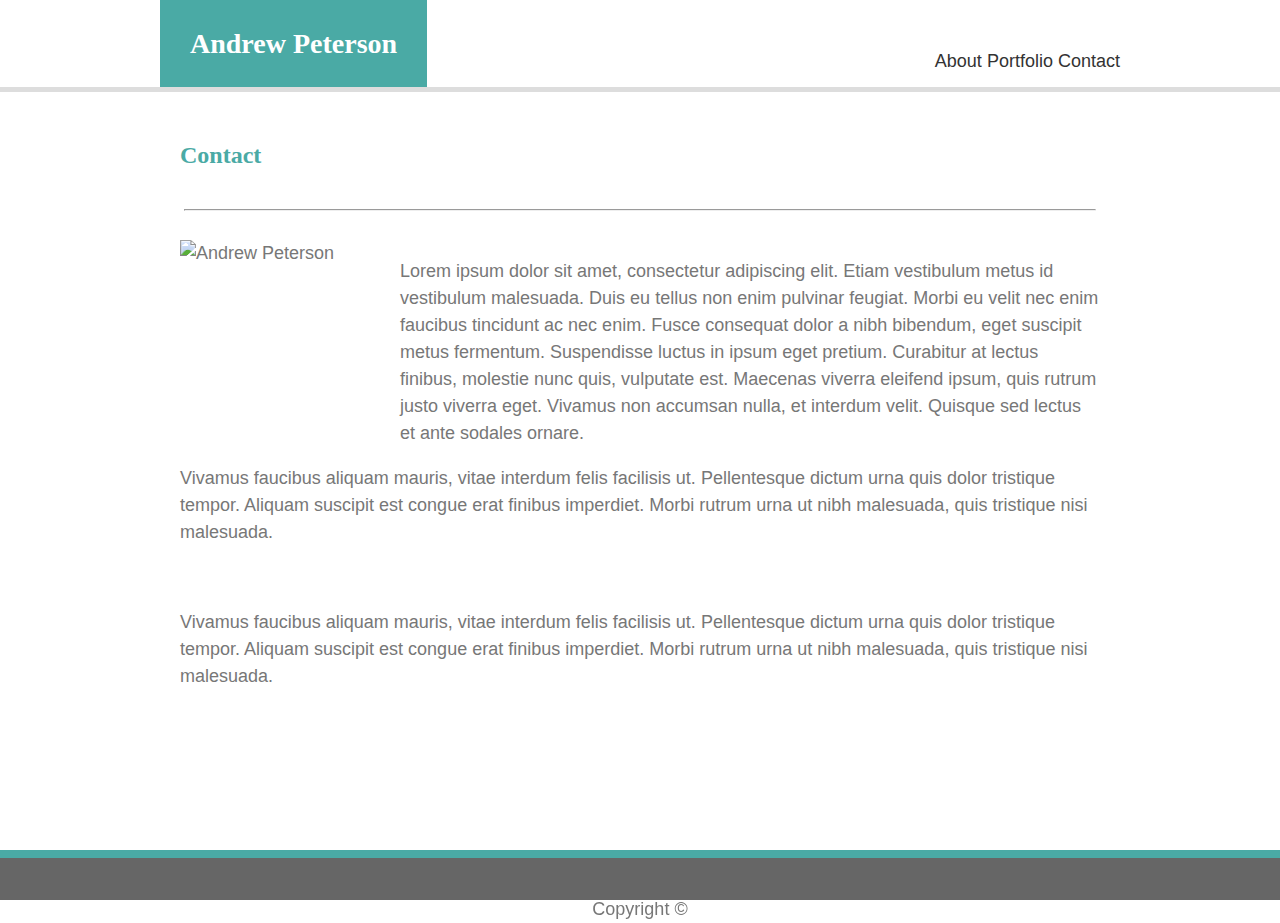
==== contact.html @ 50b2e023 "started porfolio layout and more" ====
<!DOCTYPE html>
<html lang="en">

<head>
    <meta charset="UTF-8">
    <meta name="viewport" content="width=device-width, initial-scale=1.0">
    <meta http-equiv="X-UA-Compatible" content="ie=edge">
    <title>Contact</title>
    <link rel="stylesheet" href="assets/css/reset.css">
    <link rel="stylesheet" href="assets/css/style.css">
</head>

<body>

    <!-- wrapper for sticky footer -->
    <div class="wrapper">
        <!-- site header container -->
        <div class="site-header-container">
        <!-- Site Header -->
        <header class="site-header">
            <!-- H1 -->
            <h1>Andrew Peterson</h1>
            <!-- Nav -->
            <nav>
                <ul>
                    <li><a href="index.html">About</a></li>
                    <li><a href="portfolio.html">Portfolio</a></li>
                    <li><a href="contact.html">Contact</a></li>
                </ul>
            </nav>
        </header>
        </div>

        <!-- Main Content -->
        <main>
            <section id="contact">
                <header>
                    <h2>Contact</h2>
                </header>

                <hr>
                
                <div class="page-content">
                    <img id="bio-image" src="assets/images/abstract-q-c-200-200-9.jpg" alt="Andrew Peterson">
                    <p id="paragraph-1">Lorem ipsum dolor sit amet, consectetur adipiscing elit. Etiam vestibulum
                        metus
                        id
                        vestibulum malesuada.
                        Duis eu tellus non enim pulvinar feugiat. Morbi eu velit nec enim faucibus tincidunt ac nec
                        enim.
                        Fusce
                        consequat dolor a nibh bibendum, eget suscipit metus fermentum. Suspendisse luctus in ipsum
                        eget
                        pretium. Curabitur at lectus finibus, molestie nunc quis, vulputate est. Maecenas viverra
                        eleifend
                        ipsum, quis rutrum justo viverra eget. Vivamus non accumsan nulla, et interdum velit.
                        Quisque
                        sed
                        lectus
                        et ante sodales ornare. </p>
                    <p id="paragraph-2">Vivamus faucibus aliquam mauris, vitae interdum felis facilisis ut.
                        Pellentesque
                        dictum urna quis dolor tristique tempor. Aliquam suscipit est congue erat finibus imperdiet.
                        Morbi
                        rutrum urna ut nibh malesuada, quis tristique nisi malesuada.</p>
                    <br>
                    <p id="paragraph-3">Vivamus faucibus aliquam mauris, vitae interdum felis facilisis ut.
                        Pellentesque
                        dictum urna quis dolor tristique tempor. Aliquam suscipit est congue erat finibus imperdiet.
                        Morbi
                        rutrum urna ut nibh malesuada, quis tristique nisi malesuada.</p>
                </div>
            </section>
        </main>

        <!-- div for sticky footer according to css tricks -->
        <div class="push"></div>
    <!-- div closing wrapper for sticky footer -->
    </div>

    <!-- Footer -->
    <footer>
        <p>Copyright &copy;</p>
    </footer>

</body>

</html>
---- assets/css/style.css ----
* {
  box-sizing: border-box;
}

html,
body {
  height: 100%;
  margin: 0;
}

body {
  font-family: 'Arial', 'Helvetica Neue', Helvetica, sans-serif;
  color: #777777;
  line-height: 150%;
  font-size: 18px;
  background-image: url("/basic-portfolio/assets/images/floor-tile.png");

}

.wrapper {
  min-height: 100%;
  margin-bottom: -50px;
}

.site-header-container {
  background-color: #ffffff;
}

.site-header {
  background-color: #ffffff;
  border-color: #cccccc;
  width: 960px;
  margin: 0 auto;
}

h1 {
  font-family: 'Georgia', Times, 'Times New Roman', serif;
  font-size: 28px;
  padding: 30px;
  color: #ffffff;
  background-color: #4aaaa5;
  text-align: center;
  display: inline-block;
  margin: 0;
}

h2 {
  font-family: 'Georgia', Times, 'Times New Roman', serif;
  font-size: 24px;
  color: #4aaaa5;
  padding: 20px;
  /* border-bottom: 5px solid #dddddd; */
}

h3 {
  font-family: 'Georgia', Times, 'Times New Roman', serif;
  font-size: 22px;
  color: #ffffff;
  background-color: #4aaaa5;
  /* padding: 20px; */
}

nav {
  /* display: inline-block; */
  /* position: relative; */
  float: right;
  margin-top: 30px;
  margin-left: 30px;
}

li {
  list-style-type: none;
  margin: 0;
  padding: 0;
  display: inline-block;
}

a {
  text-decoration: none;
  color: #333;
}

main {
  border-color: #dddddd;
  border-top: 5px solid #dddddd;
}

#about-me, #contact, #portfolio {
  width: 960px;
  margin: 0 auto;
  background-color: #ffffff;
  margin-top: 30px;
  /* margin-bottom: 60px; */
}

hr {
  width: 95%;
}

.page-content {
  /* border-top: 5px solid #dddddd; */
  padding: 20px;
}

#bio-image {
  height: 200px;
  width: 200px;
  float: left;
  margin-right: 20px;
  margin-bottom: 20px;
}

#paragraph-2,
#paragraph-3 {
  clear: both;
}

footer,
.push {
  height: 50px;
}

footer {
  padding: 20px;
  /* clear: both; */
  background-color: #666666;
  border-top: 8px solid #4aaaa5;
  text-align: center;
  position: sticky;
  bottom: 0;
}
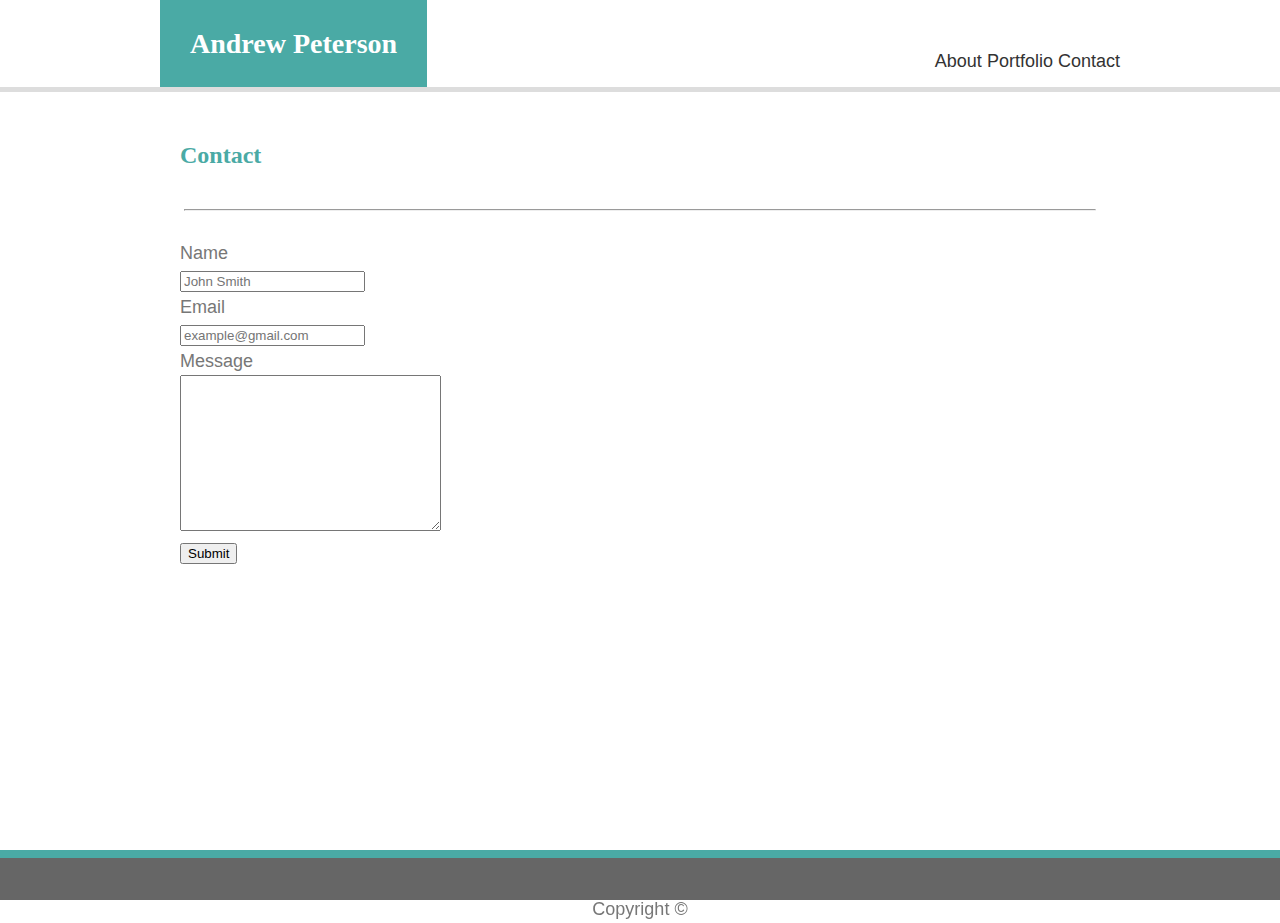
==== commit e4982ab5: "did most of contact form layout" ====
--- a/contact.html
+++ b/contact.html
@@ -41,34 +41,22 @@
                 <hr>
                 
                 <div class="page-content">
-                    <img id="bio-image" src="assets/images/abstract-q-c-200-200-9.jpg" alt="Andrew Peterson">
-                    <p id="paragraph-1">Lorem ipsum dolor sit amet, consectetur adipiscing elit. Etiam vestibulum
-                        metus
-                        id
-                        vestibulum malesuada.
-                        Duis eu tellus non enim pulvinar feugiat. Morbi eu velit nec enim faucibus tincidunt ac nec
-                        enim.
-                        Fusce
-                        consequat dolor a nibh bibendum, eget suscipit metus fermentum. Suspendisse luctus in ipsum
-                        eget
-                        pretium. Curabitur at lectus finibus, molestie nunc quis, vulputate est. Maecenas viverra
-                        eleifend
-                        ipsum, quis rutrum justo viverra eget. Vivamus non accumsan nulla, et interdum velit.
-                        Quisque
-                        sed
-                        lectus
-                        et ante sodales ornare. </p>
-                    <p id="paragraph-2">Vivamus faucibus aliquam mauris, vitae interdum felis facilisis ut.
-                        Pellentesque
-                        dictum urna quis dolor tristique tempor. Aliquam suscipit est congue erat finibus imperdiet.
-                        Morbi
-                        rutrum urna ut nibh malesuada, quis tristique nisi malesuada.</p>
-                    <br>
-                    <p id="paragraph-3">Vivamus faucibus aliquam mauris, vitae interdum felis facilisis ut.
-                        Pellentesque
-                        dictum urna quis dolor tristique tempor. Aliquam suscipit est congue erat finibus imperdiet.
-                        Morbi
-                        rutrum urna ut nibh malesuada, quis tristique nisi malesuada.</p>
+                    <div class="form-container">
+                        <form>
+                            Name <br>
+                            <input type="text" placeholder="John Smith">
+                            <br>
+                            Email <br>
+                            <input type="email" placeholder="example@gmail.com">
+                            <br>
+                            Message <br>
+                            <textarea name="" id="" cols="30" rows="10"></textarea>
+                            <br>
+                            <!-- <input type="submit" value="Submit"> -->
+                            <button type="button">Submit</button>
+                        </form>
+                    </div>
+
                 </div>
             </section>
         </main>
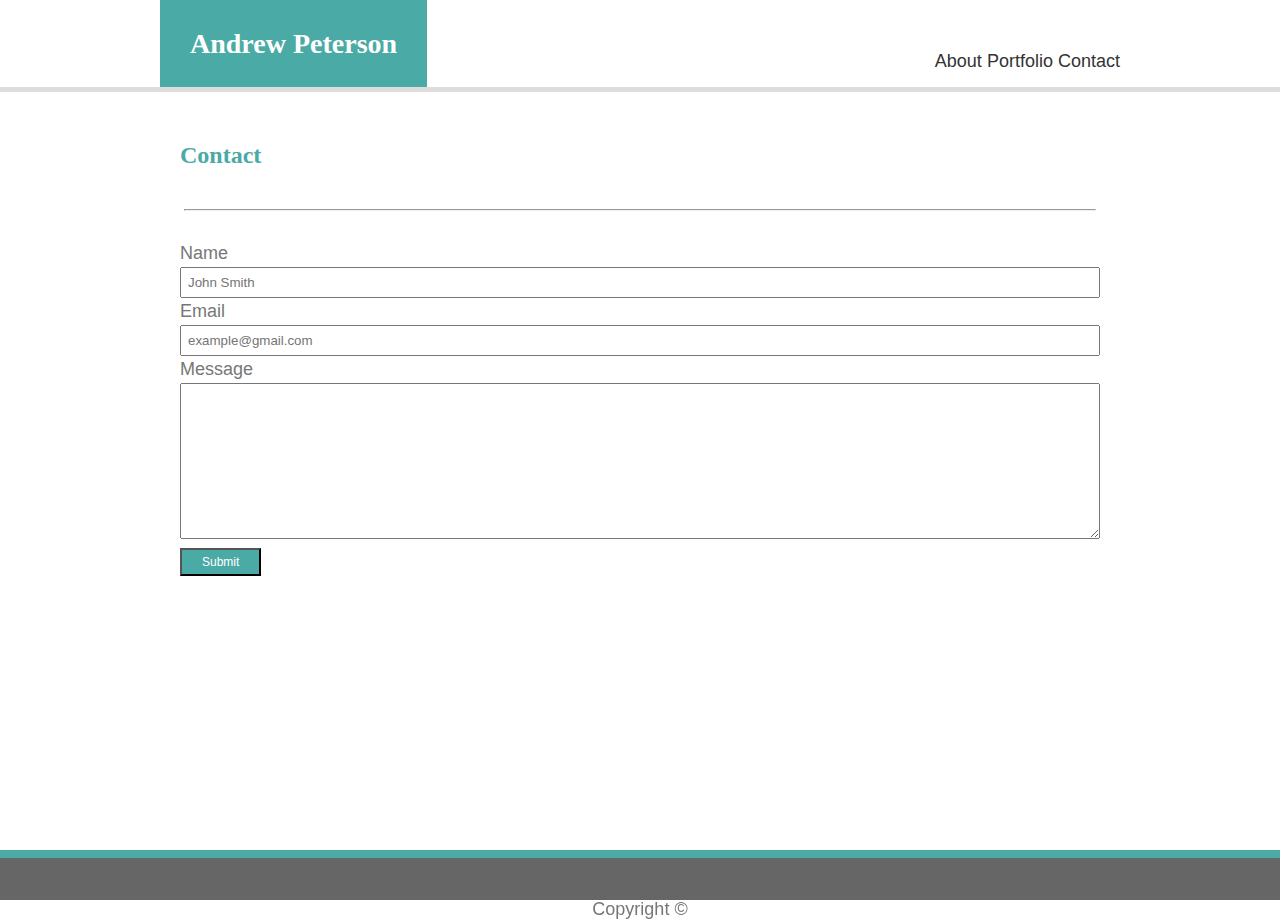
==== commit 7d4343b5: "updated contact form" ====
--- a/contact.html
+++ b/contact.html
@@ -16,19 +16,19 @@
     <div class="wrapper">
         <!-- site header container -->
         <div class="site-header-container">
-        <!-- Site Header -->
-        <header class="site-header">
-            <!-- H1 -->
-            <h1>Andrew Peterson</h1>
-            <!-- Nav -->
-            <nav>
-                <ul>
-                    <li><a href="index.html">About</a></li>
-                    <li><a href="portfolio.html">Portfolio</a></li>
-                    <li><a href="contact.html">Contact</a></li>
-                </ul>
-            </nav>
-        </header>
+            <!-- Site Header -->
+            <header class="site-header">
+                <!-- H1 -->
+                <h1>Andrew Peterson</h1>
+                <!-- Nav -->
+                <nav>
+                    <ul>
+                        <li><a href="index.html">About</a></li>
+                        <li><a href="portfolio.html">Portfolio</a></li>
+                        <li><a href="contact.html">Contact</a></li>
+                    </ul>
+                </nav>
+            </header>
         </div>
 
         <!-- Main Content -->
@@ -39,7 +39,7 @@
                 </header>
 
                 <hr>
-                
+
                 <div class="page-content">
                     <div class="form-container">
                         <form>
@@ -63,7 +63,7 @@
 
         <!-- div for sticky footer according to css tricks -->
         <div class="push"></div>
-    <!-- div closing wrapper for sticky footer -->
+        <!-- div closing wrapper for sticky footer -->
     </div>
 
     <!-- Footer -->
--- a/assets/css/style.css
+++ b/assets/css/style.css
@@ -54,7 +54,6 @@
 
 h3 {
   font-family: 'Georgia', Times, 'Times New Roman', serif;
-  font-size: 22px;
   color: #ffffff;
   background-color: #4aaaa5;
   /* padding: 20px; */
@@ -85,7 +84,9 @@
   border-top: 5px solid #dddddd;
 }
 
-#about-me, #contact, #portfolio {
+#about-me,
+#contact,
+#portfolio {
   width: 960px;
   margin: 0 auto;
   background-color: #ffffff;
@@ -115,6 +116,26 @@
   clear: both;
 }
 
+/* contact form  */
+textarea {
+  width: 100%;
+}
+
+input {
+  width: 100%;
+  padding: 6px;
+}
+
+button {
+  background-color: #4aaaa5;
+  font-size: 12px;
+  color: #ffffff;
+  font-family: 'Arial', 'Helvetica Neue', Helvetica, sans-serif;
+  padding: 5px 20px;
+}
+
+/* contact form  */
+
 footer,
 .push {
   height: 50px;
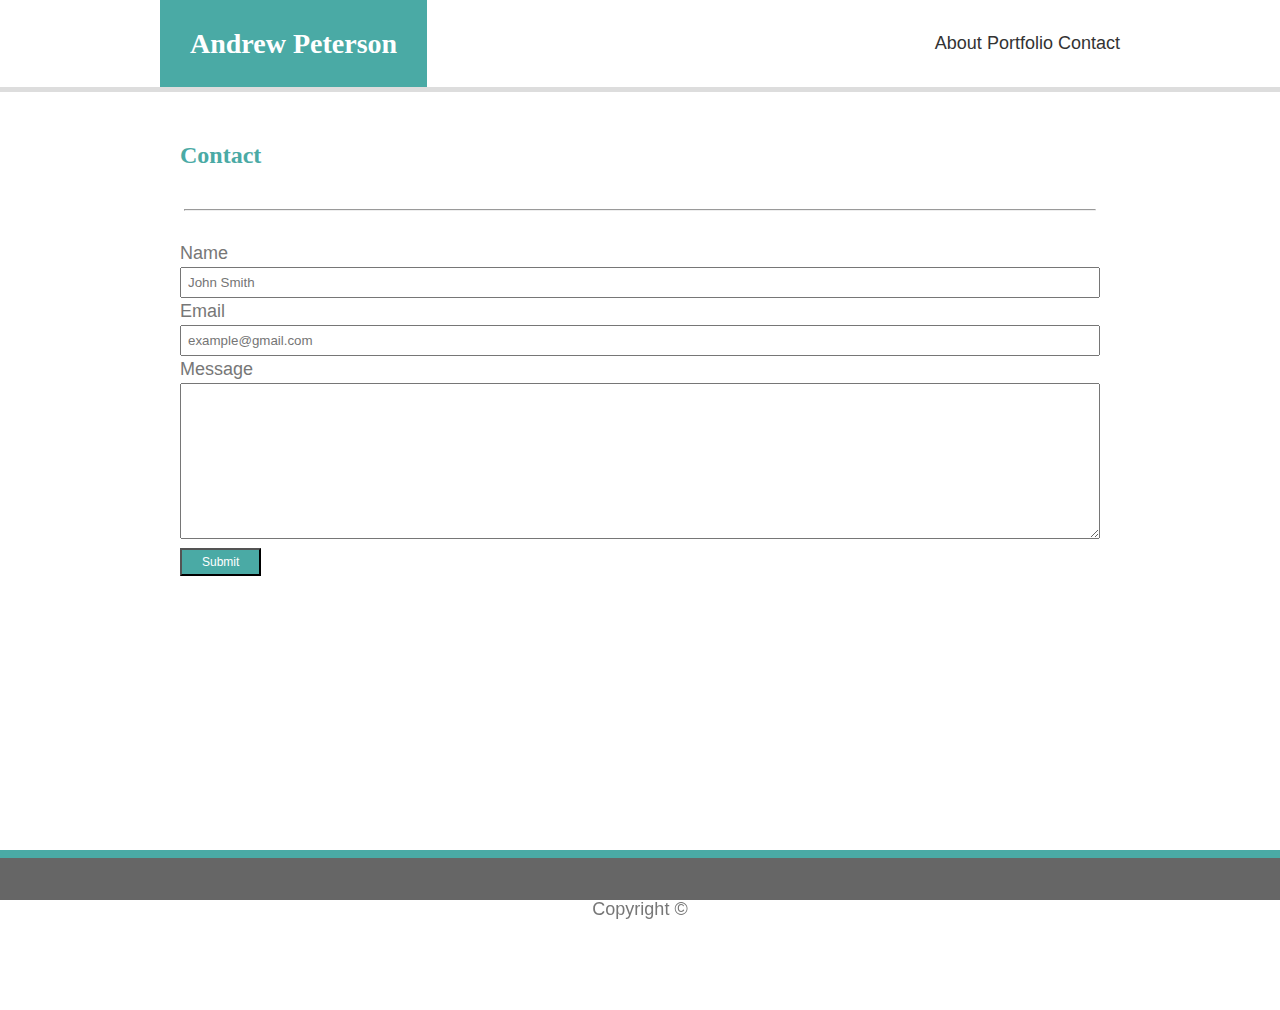
==== commit bf20d378: "cleaned html structure on index page" ====
--- a/contact.html
+++ b/contact.html
@@ -11,25 +11,23 @@
 </head>
 
 <body>
+    <!-- Site Header -->
+    <header class="site-header">
+        <div class="site-header-container">
+            <!-- name logo button -->
+            <a href="index.html" id="logo">
+                <h1>Andrew Peterson</h1>
+            </a>
+            <nav>
+                <a href="index.html">About</a>
+                <a href="portfolio.html">Portfolio</a>
+                <a href="contact.html">Contact</a>
+            </nav>
+        </div>
+    </header>
 
     <!-- wrapper for sticky footer -->
     <div class="wrapper">
-        <!-- site header container -->
-        <div class="site-header-container">
-            <!-- Site Header -->
-            <header class="site-header">
-                <!-- H1 -->
-                <h1>Andrew Peterson</h1>
-                <!-- Nav -->
-                <nav>
-                    <ul>
-                        <li><a href="index.html">About</a></li>
-                        <li><a href="portfolio.html">Portfolio</a></li>
-                        <li><a href="contact.html">Contact</a></li>
-                    </ul>
-                </nav>
-            </header>
-        </div>
 
         <!-- Main Content -->
         <main>
@@ -50,9 +48,10 @@
                             <input type="email" placeholder="example@gmail.com">
                             <br>
                             Message <br>
-                            <textarea name="" id="" cols="30" rows="10"></textarea>
+                            <textarea cols="30" rows="10"></textarea>
+                            
                             <br>
-                            <!-- <input type="submit" value="Submit"> -->
+                            
                             <button type="button">Submit</button>
                         </form>
                     </div>
--- a/assets/css/style.css
+++ b/assets/css/style.css
@@ -22,13 +22,18 @@
   margin-bottom: -50px;
 }
 
-.site-header-container {
+/* .site-header-container {
   background-color: #ffffff;
-}
+} */
 
 .site-header {
   background-color: #ffffff;
   border-color: #cccccc;
+  /* width: 960px; */
+  /* margin: 0 auto; */
+}
+
+.site-header-container {
   width: 960px;
   margin: 0 auto;
 }
@@ -50,13 +55,6 @@
   color: #4aaaa5;
   padding: 20px;
   /* border-bottom: 5px solid #dddddd; */
-}
-
-h3 {
-  font-family: 'Georgia', Times, 'Times New Roman', serif;
-  color: #ffffff;
-  background-color: #4aaaa5;
-  /* padding: 20px; */
 }
 
 nav {
@@ -117,6 +115,7 @@
 }
 
 /* contact form  */
+
 textarea {
   width: 100%;
 }
@@ -136,6 +135,49 @@
 
 /* contact form  */
 
+/* portfolio */
+
+table {
+  width: 100%;
+  /* border-spacing: 30px 50px; */
+  /* empty-cells: hide; */
+  table-layout: auto;
+}
+/* td {
+  width: 210px;
+} */
+
+img {
+  max-width: 200px;
+  max-height: 200px;
+}
+
+.portfolio-image-container {
+  position: relative;
+  width: 200px;
+  height: 190px;
+
+}
+
+h3 {
+  font-family: 'Georgia', Times, 'Times New Roman', serif;
+  color: #ffffff;
+  background-color: #4aaaa5;
+  /* padding: 20px; */
+  /* z-index: 2; */
+  width: 100%;
+  position: absolute;
+  top: 80%;
+  /* bottom: 20px; */
+  text-align: center;
+}
+
+
+/* portfolio */
+
+
+/* footer */
+
 footer,
 .push {
   height: 50px;
@@ -149,4 +191,6 @@
   text-align: center;
   position: sticky;
   bottom: 0;
-}+}
+
+/* footer */